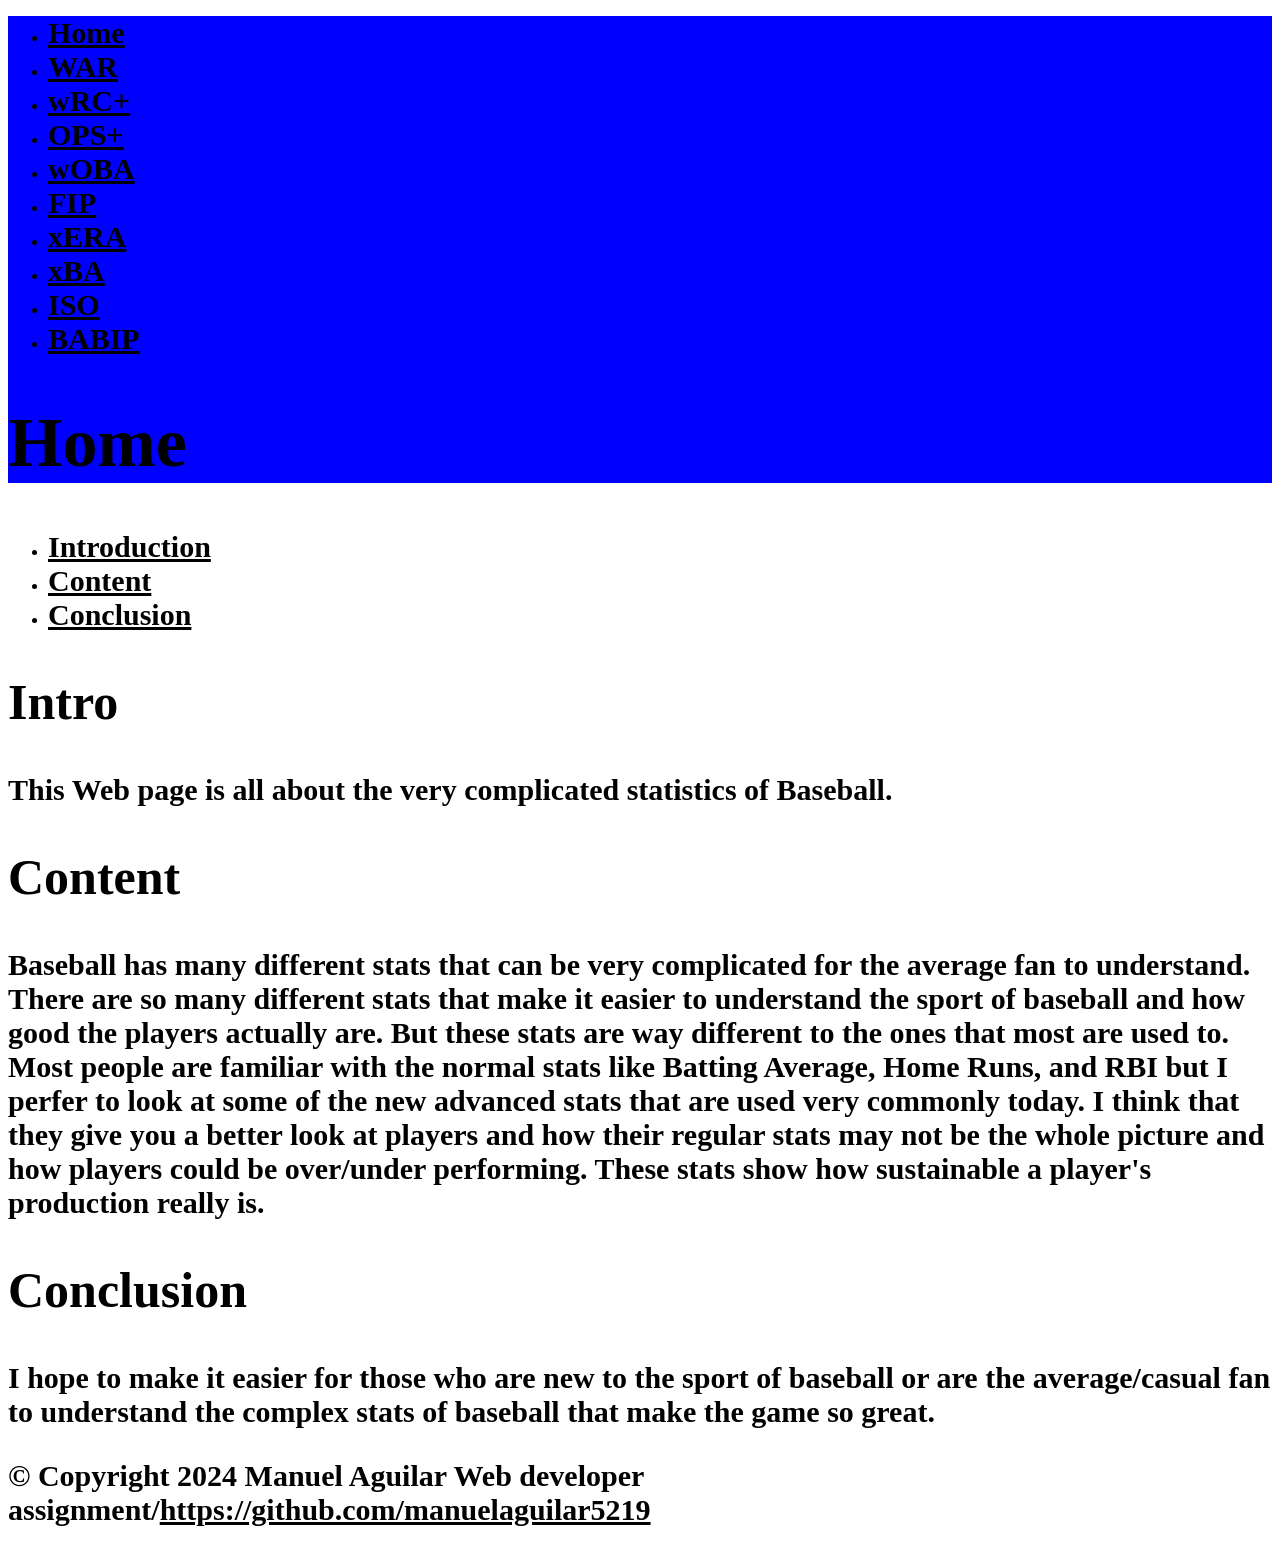
==== index.html @ 93534fda "fixed text" ====
<!DOCTYPE html>
<html lang="en">
<head>
    <meta charset="UTF-8">
    <meta name="viewport" content="width=device-width, initial-scale=1.0">
    <title>Final Project</title>
    <link rel="stylesheet" href="main.css">
</head>
<body>
    <header>
        <!-- Header content goes here -->
         <nav>
            <!-- Unordered list with 10 items -->
             <ul>
                <li><a href="index.html" target="_self">Home</a></li>
                <li><a href="war.html" target="_self">WAR</a></li>
                <li><a href="wrc_plus.html" target="_self">wRC+</a></li>
                <li><a href="ops_plus.html" target="_self">OPS+</a></li>
                <li><a href="woba.html" target="_self">wOBA</a></li>
                <li><a href="fip.html" target="_self">FIP</a></li>
                <li><a href="xera.html" target="_self">xERA</a></li>
                <li><a href="xba.html" target="_self">xBA</a></li>
                <li><a href="iso.html" target="_self">ISO</a></li>
                <li><a href="babip.html" target="_self">BABIP</a></li>
             </ul>
         </nav>
         <h1>Home</h1>
    </header>
    <main>
        <!-- Secondary menu links -->
        <ul>
            <!-- Link to the 'intro' section -->
            <li><a href="#intro">Introduction</a></li>
            <!-- Link to the 'content' section -->
            <li><a href="#content">Content</a></li>
            <!-- Link to the 'conclusion' section-->
            <li><a href="#conclusion">Conclusion</a></li>
        </ul>
        <section id="intro">
            <h2>Intro</h2>
            <p>This Web page is all about the very complicated statistics of Baseball.</p>
        </section>
        <section id="content">
            <h2>Content</h2>
            <p>Baseball has many different stats that can be very complicated for the average fan to understand. There are so many different stats that make it easier to understand the sport of baseball and how good the players actually are. But these stats are way different to the ones that most are used to. Most people are familiar with the normal stats like Batting Average, Home Runs, and RBI but I perfer to look at some of the new advanced stats that are used very commonly today. I think that they give you a better look at players and how their regular stats may not be the whole picture and how players could be over/under performing. These stats show how sustainable a player's production really is.</p>
        </section>
        <section id="conclusion">
            <h2>Conclusion</h2>
            <p>I hope to make it easier for those who are new to the sport of baseball or are the average/casual fan to understand the complex stats of baseball that make the game so great.</p>
        </section>
    </main>
    <footer>
        <p>&copy; Copyright 2024 Manuel Aguilar Web developer assignment/<a href="https://github.com/manuelaguilar5219" target="_self">https://github.com/manuelaguilar5219</a></p>
    </footer> 
</body>
</html>
---- main.css ----
header {
    background-color: blue;
}
a {
    color: black;
}
a {
    font-weight: bold;
}
h1 {
    font-size: 70px;
}
h2 {
    font-size: 50px;
}
p {
    font-size: 30px;
}
a {
    font-size: 30px;
}
p {
    font-weight: bold;
}
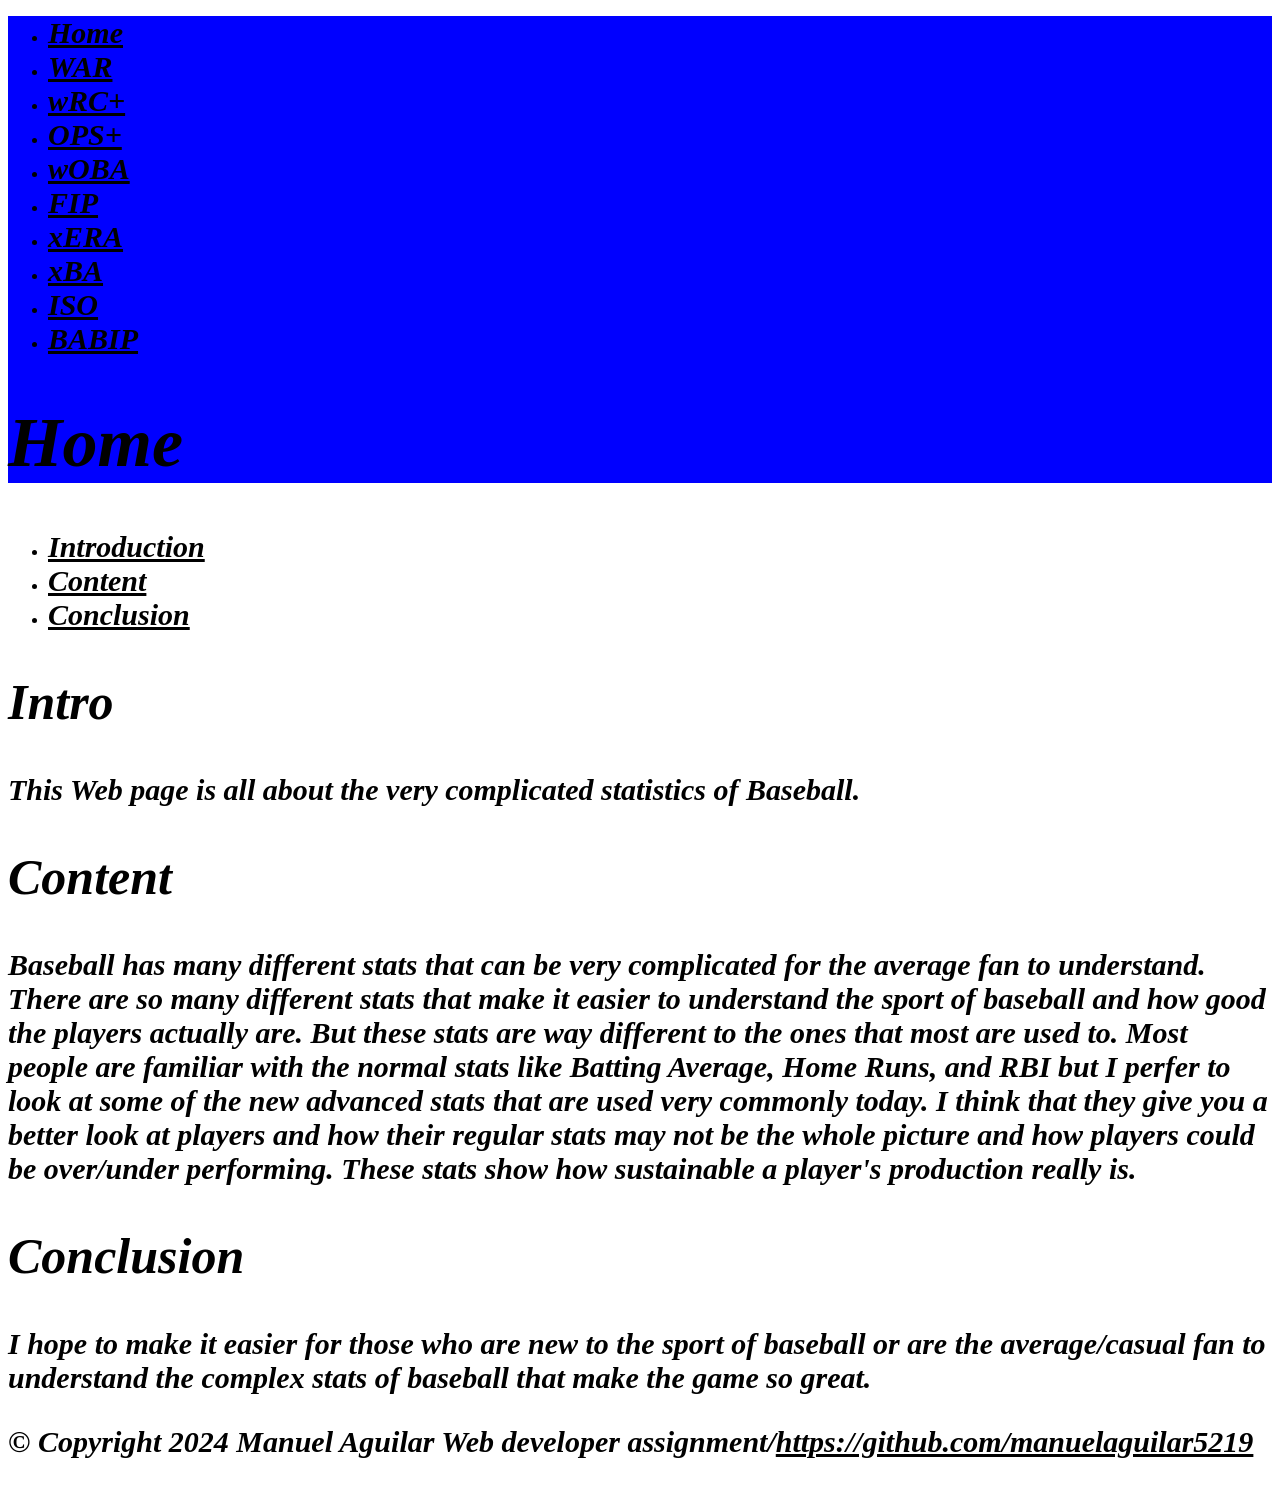
==== commit 99d4fd91: "added favicon" ====
--- a/index.html
+++ b/index.html
@@ -5,6 +5,8 @@
     <meta name="viewport" content="width=device-width, initial-scale=1.0">
     <title>Final Project</title>
     <link rel="stylesheet" href="main.css">
+    <!-- This line adds a shortcut icon -->
+    <link rel="shortcut icon" href="favicon.ico">
 </head>
 <body>
     <header>
--- a/main.css
+++ b/main.css
@@ -21,4 +21,16 @@
 }
 p {
     font-weight: bold;
+}
+p {
+    font-style: italic;
+}
+h1 {
+    font-style: italic;
+}
+h2 {
+    font-style: italic;
+}
+a {
+    font-style: italic;
 }
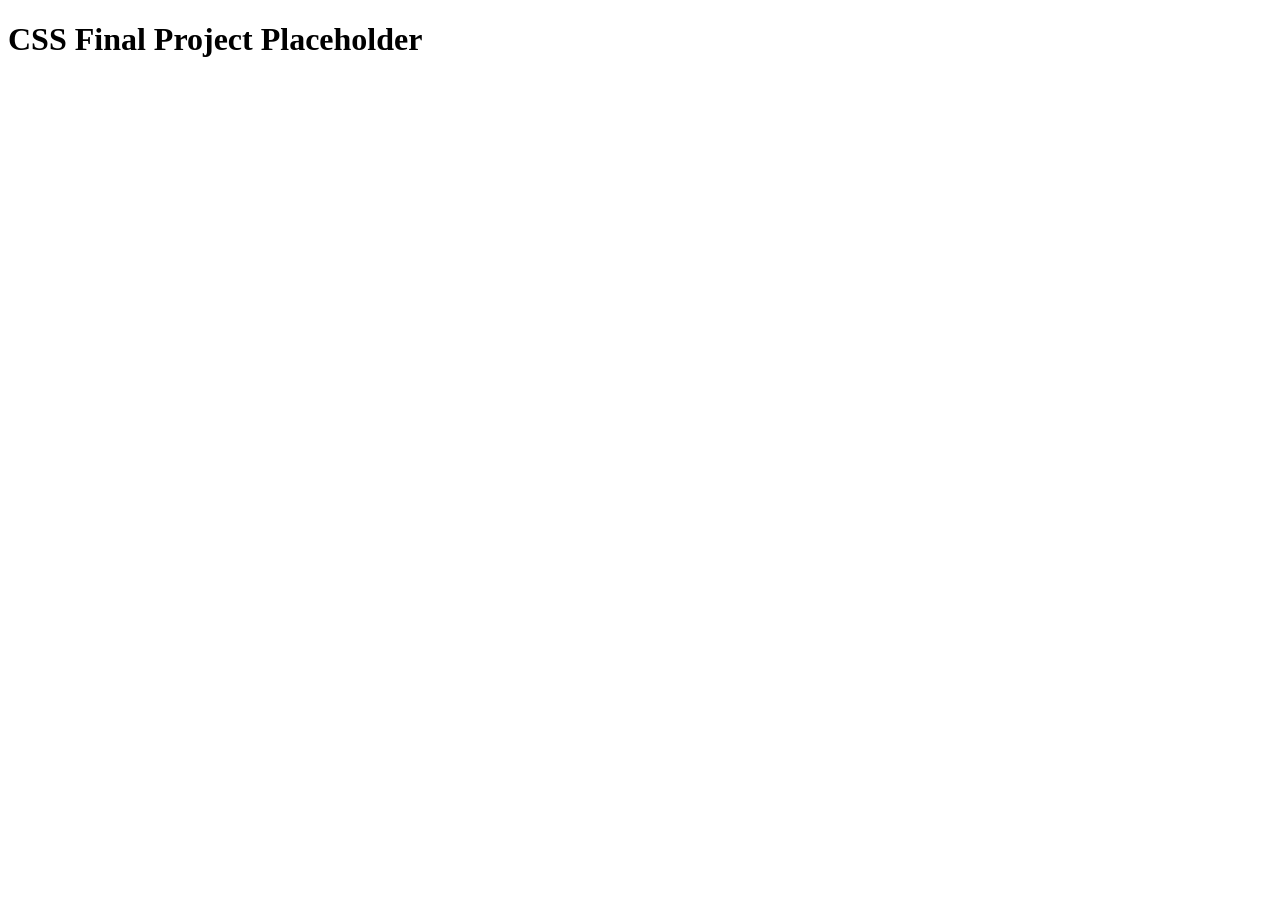
==== commit f024444b: "fixed spelling on index.html" ====
--- a/index.html
+++ b/index.html
@@ -3,56 +3,9 @@
 <head>
     <meta charset="UTF-8">
     <meta name="viewport" content="width=device-width, initial-scale=1.0">
-    <title>Final Project</title>
-    <link rel="stylesheet" href="main.css">
-    <!-- This line adds a shortcut icon -->
-    <link rel="shortcut icon" href="favicon.ico">
+    <title>Document</title>
 </head>
 <body>
-    <header>
-        <!-- Header content goes here -->
-         <nav>
-            <!-- Unordered list with 10 items -->
-             <ul>
-                <li><a href="index.html" target="_self">Home</a></li>
-                <li><a href="war.html" target="_self">WAR</a></li>
-                <li><a href="wrc_plus.html" target="_self">wRC+</a></li>
-                <li><a href="ops_plus.html" target="_self">OPS+</a></li>
-                <li><a href="woba.html" target="_self">wOBA</a></li>
-                <li><a href="fip.html" target="_self">FIP</a></li>
-                <li><a href="xera.html" target="_self">xERA</a></li>
-                <li><a href="xba.html" target="_self">xBA</a></li>
-                <li><a href="iso.html" target="_self">ISO</a></li>
-                <li><a href="babip.html" target="_self">BABIP</a></li>
-             </ul>
-         </nav>
-         <h1>Home</h1>
-    </header>
-    <main>
-        <!-- Secondary menu links -->
-        <ul>
-            <!-- Link to the 'intro' section -->
-            <li><a href="#intro">Introduction</a></li>
-            <!-- Link to the 'content' section -->
-            <li><a href="#content">Content</a></li>
-            <!-- Link to the 'conclusion' section-->
-            <li><a href="#conclusion">Conclusion</a></li>
-        </ul>
-        <section id="intro">
-            <h2>Intro</h2>
-            <p>This Web page is all about the very complicated statistics of Baseball.</p>
-        </section>
-        <section id="content">
-            <h2>Content</h2>
-            <p>Baseball has many different stats that can be very complicated for the average fan to understand. There are so many different stats that make it easier to understand the sport of baseball and how good the players actually are. But these stats are way different to the ones that most are used to. Most people are familiar with the normal stats like Batting Average, Home Runs, and RBI but I perfer to look at some of the new advanced stats that are used very commonly today. I think that they give you a better look at players and how their regular stats may not be the whole picture and how players could be over/under performing. These stats show how sustainable a player's production really is.</p>
-        </section>
-        <section id="conclusion">
-            <h2>Conclusion</h2>
-            <p>I hope to make it easier for those who are new to the sport of baseball or are the average/casual fan to understand the complex stats of baseball that make the game so great.</p>
-        </section>
-    </main>
-    <footer>
-        <p>&copy; Copyright 2024 Manuel Aguilar Web developer assignment/<a href="https://github.com/manuelaguilar5219" target="_self">https://github.com/manuelaguilar5219</a></p>
-    </footer> 
+    <h1>CSS Final Project Placeholder</h1>
 </body>
 </html>
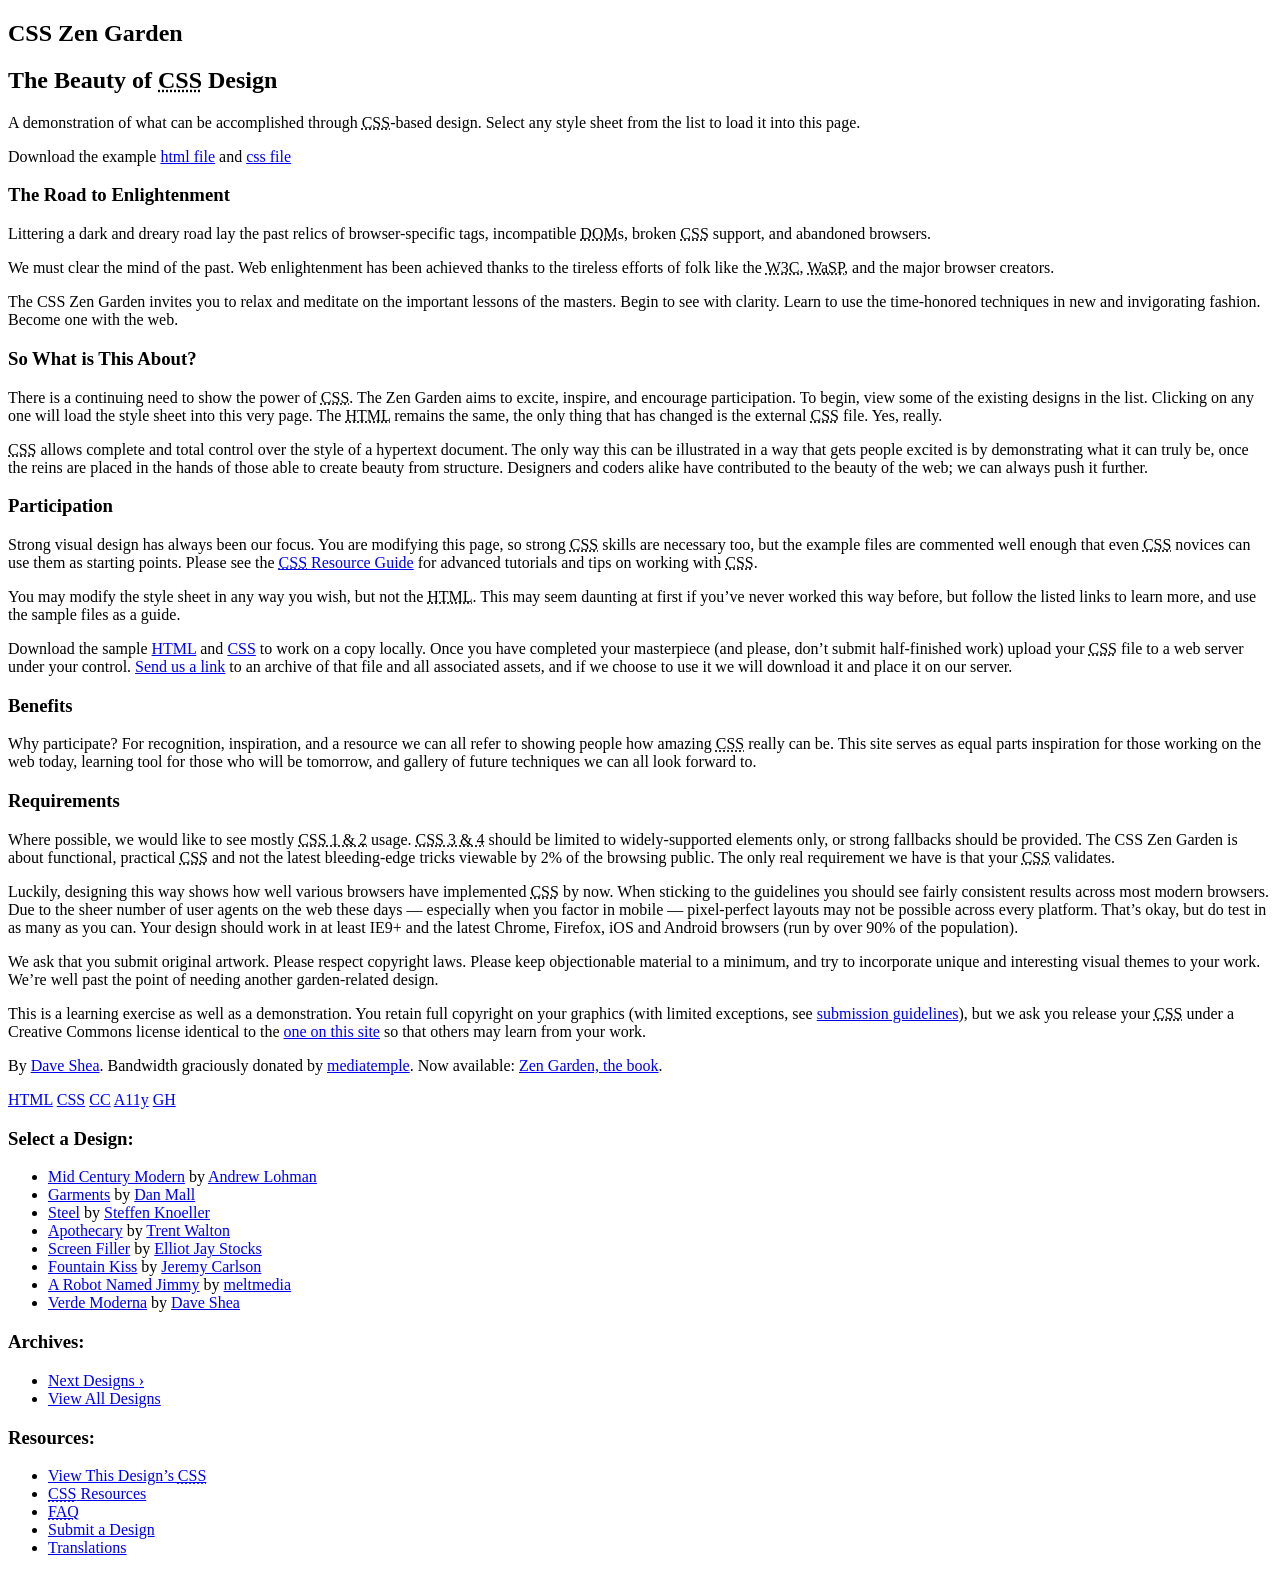
==== commit 91fa241a: "Added starter files" ====
--- a/index.html
+++ b/index.html
@@ -1,11 +1,144 @@
 <!DOCTYPE html>
 <html lang="en">
 <head>
-    <meta charset="UTF-8">
-    <meta name="viewport" content="width=device-width, initial-scale=1.0">
-    <title>Document</title>
+	<meta charset="utf-8">
+	<title>CSS Zen Garden: The Beauty of CSS Design</title>
+	<link rel="stylesheet" media="screen" href="style.css">
+	<meta name="viewport" content="width=device-width, initial-scale=1.0">
 </head>
-<body>
-    <h1>CSS Final Project Placeholder</h1>
+
+<body id="css-zen-garden">
+<div class="page-wrapper">
+
+	<section class="intro" id="zen-intro">
+		<header role="banner">
+			<h1>CSS Zen Garden</h1>
+			<h2>The Beauty of <abbr title="Cascading Style Sheets">CSS</abbr> Design</h2>
+		</header>
+
+		<div class="summary" id="zen-summary" role="article">
+			<p>A demonstration of what can be accomplished through <abbr title="Cascading Style Sheets">CSS</abbr>-based design. Select any style sheet from the list to load it into this page.</p>
+			<p>Download the example <a href="http://www.csszengarden.com/examples/index" title="This page's source HTML code, not to be modified.">html file</a> and <a href="http://www.csszengarden.com/examples/style.css" title="This page's sample CSS, the file you may modify.">css file</a></p>
+		</div>
+
+		<div class="preamble" id="zen-preamble" role="article">
+			<h3>The Road to Enlightenment</h3>
+			<p>Littering a dark and dreary road lay the past relics of browser-specific tags, incompatible <abbr title="Document Object Model">DOM</abbr>s, broken <abbr title="Cascading Style Sheets">CSS</abbr> support, and abandoned browsers.</p>
+			<p>We must clear the mind of the past. Web enlightenment has been achieved thanks to the tireless efforts of folk like the <abbr title="World Wide Web Consortium">W3C</abbr>, <abbr title="Web Standards Project">WaSP</abbr>, and the major browser creators.</p>
+			<p>The CSS Zen Garden invites you to relax and meditate on the important lessons of the masters. Begin to see with clarity. Learn to use the time-honored techniques in new and invigorating fashion. Become one with the web.</p>
+		</div>
+	</section>
+
+	<div class="main supporting" id="zen-supporting" role="main">
+		<div class="explanation" id="zen-explanation" role="article">
+			<h3>So What is This About?</h3>
+			<p>There is a continuing need to show the power of <abbr title="Cascading Style Sheets">CSS</abbr>. The Zen Garden aims to excite, inspire, and encourage participation. To begin, view some of the existing designs in the list. Clicking on any one will load the style sheet into this very page. The <abbr title="HyperText Markup Language">HTML</abbr> remains the same, the only thing that has changed is the external <abbr title="Cascading Style Sheets">CSS</abbr> file. Yes, really.</p>
+			<p><abbr title="Cascading Style Sheets">CSS</abbr> allows complete and total control over the style of a hypertext document. The only way this can be illustrated in a way that gets people excited is by demonstrating what it can truly be, once the reins are placed in the hands of those able to create beauty from structure. Designers and coders alike have contributed to the beauty of the web; we can always push it further.</p>
+		</div>
+
+		<div class="participation" id="zen-participation" role="article">
+			<h3>Participation</h3>
+			<p>Strong visual design has always been our focus. You are modifying this page, so strong <abbr title="Cascading Style Sheets">CSS</abbr> skills are necessary too, but the example files are commented well enough that even <abbr title="Cascading Style Sheets">CSS</abbr> novices can use them as starting points. Please see the <a href="http://www.mezzoblue.com/zengarden/resources/" title="A listing of CSS-related resources"><abbr title="Cascading Style Sheets">CSS</abbr> Resource Guide</a> for advanced tutorials and tips on working with <abbr title="Cascading Style Sheets">CSS</abbr>.</p>
+			<p>You may modify the style sheet in any way you wish, but not the <abbr title="HyperText Markup Language">HTML</abbr>. This may seem daunting at first if you&#8217;ve never worked this way before, but follow the listed links to learn more, and use the sample files as a guide.</p>
+			<p>Download the sample <a href="http://www.csszengarden.com/examples/index" title="This page's source HTML code, not to be modified.">HTML</a> and <a href="http://www.csszengarden.com/examples/style.css" title="This page's sample CSS, the file you may modify.">CSS</a> to work on a copy locally. Once you have completed your masterpiece (and please, don&#8217;t submit half-finished work) upload your <abbr title="Cascading Style Sheets">CSS</abbr> file to a web server under your control. <a href="http://www.mezzoblue.com/zengarden/submit/" title="Use the contact form to send us your CSS file">Send us a link</a> to an archive of that file and all associated assets, and if we choose to use it we will download it and place it on our server.</p>
+		</div>
+
+		<div class="benefits" id="zen-benefits" role="article">
+			<h3>Benefits</h3>
+			<p>Why participate? For recognition, inspiration, and a resource we can all refer to showing people how amazing <abbr title="Cascading Style Sheets">CSS</abbr> really can be. This site serves as equal parts inspiration for those working on the web today, learning tool for those who will be tomorrow, and gallery of future techniques we can all look forward to.</p>
+		</div>
+
+		<div class="requirements" id="zen-requirements" role="article">
+			<h3>Requirements</h3>
+			<p>Where possible, we would like to see mostly <abbr title="Cascading Style Sheets, levels 1 and 2">CSS 1 &amp; 2</abbr> usage. <abbr title="Cascading Style Sheets, levels 3 and 4">CSS 3 &amp; 4</abbr> should be limited to widely-supported elements only, or strong fallbacks should be provided. The CSS Zen Garden is about functional, practical <abbr title="Cascading Style Sheets">CSS</abbr> and not the latest bleeding-edge tricks viewable by 2% of the browsing public. The only real requirement we have is that your <abbr title="Cascading Style Sheets">CSS</abbr> validates.</p>
+			<p>Luckily, designing this way shows how well various browsers have implemented <abbr title="Cascading Style Sheets">CSS</abbr> by now. When sticking to the guidelines you should see fairly consistent results across most modern browsers. Due to the sheer number of user agents on the web these days &#8212; especially when you factor in mobile &#8212; pixel-perfect layouts may not be possible across every platform. That&#8217;s okay, but do test in as many as you can. Your design should work in at least IE9+ and the latest Chrome, Firefox, iOS and Android browsers (run by over 90% of the population).</p>
+			<p>We ask that you submit original artwork. Please respect copyright laws. Please keep objectionable material to a minimum, and try to incorporate unique and interesting visual themes to your work. We&#8217;re well past the point of needing another garden-related design.</p>
+			<p>This is a learning exercise as well as a demonstration. You retain full copyright on your graphics (with limited exceptions, see <a href="http://www.mezzoblue.com/zengarden/submit/guidelines/">submission guidelines</a>), but we ask you release your <abbr title="Cascading Style Sheets">CSS</abbr> under a Creative Commons license identical to the <a href="http://creativecommons.org/licenses/by-nc-sa/3.0/" title="View the Zen Garden's license information.">one on this site</a> so that others may learn from your work.</p>
+			<p role="contentinfo">By <a href="http://www.mezzoblue.com/">Dave Shea</a>. Bandwidth graciously donated by <a href="http://www.mediatemple.net/">mediatemple</a>. Now available: <a href="http://www.amazon.com/exec/obidos/ASIN/0321303474/mezzoblue-20/">Zen Garden, the book</a>.</p>
+		</div>
+
+		<footer>
+			<a href="http://validator.w3.org/check/referer" title="Check the validity of this site&#8217;s HTML" class="zen-validate-html">HTML</a>
+			<a href="http://jigsaw.w3.org/css-validator/check/referer" title="Check the validity of this site&#8217;s CSS" class="zen-validate-css">CSS</a>
+			<a href="http://creativecommons.org/licenses/by-nc-sa/3.0/" title="View the Creative Commons license of this site: Attribution-NonCommercial-ShareAlike." class="zen-license">CC</a>
+			<a href="http://mezzoblue.com/zengarden/faq/#aaa" title="Read about the accessibility of this site" class="zen-accessibility">A11y</a>
+			<a href="https://github.com/mezzoblue/csszengarden.com" title="Fork this site on Github" class="zen-github">GH</a>
+		</footer>
+
+	</div>
+
+
+	<aside class="sidebar" role="complementary">
+		<div class="wrapper">
+
+			<div class="design-selection" id="design-selection">
+				<h3 class="select">Select a Design:</h3>
+				<nav role="navigation">
+					<ul>
+					<li>
+						<a href="http://www.csszengarden.com/221/" class="design-name">Mid Century Modern</a> by						<a href="http://andrewlohman.com/" class="designer-name">Andrew Lohman</a>
+					</li>					<li>
+						<a href="http://www.csszengarden.com/220/" class="design-name">Garments</a> by						<a href="http://danielmall.com/" class="designer-name">Dan Mall</a>
+					</li>					<li>
+						<a href="http://www.csszengarden.com/219/" class="design-name">Steel</a> by						<a href="http://steffen-knoeller.de" class="designer-name">Steffen Knoeller</a>
+					</li>					<li>
+						<a href="http://www.csszengarden.com/218/" class="design-name">Apothecary</a> by						<a href="http://trentwalton.com" class="designer-name">Trent Walton</a>
+					</li>					<li>
+						<a href="http://www.csszengarden.com/217/" class="design-name">Screen Filler</a> by						<a href="http://elliotjaystocks.com/" class="designer-name">Elliot Jay Stocks</a>
+					</li>					<li>
+						<a href="http://www.csszengarden.com/216/" class="design-name">Fountain Kiss</a> by						<a href="http://jeremycarlson.com" class="designer-name">Jeremy Carlson</a>
+					</li>					<li>
+						<a href="http://www.csszengarden.com/215/" class="design-name">A Robot Named Jimmy</a> by						<a href="http://meltmedia.com/" class="designer-name">meltmedia</a>
+					</li>					<li>
+						<a href="http://www.csszengarden.com/214/" class="design-name">Verde Moderna</a> by						<a href="http://www.mezzoblue.com/" class="designer-name">Dave Shea</a>
+					</li>					</ul>
+				</nav>
+			</div>
+
+			<div class="design-archives" id="design-archives">
+				<h3 class="archives">Archives:</h3>
+				<nav role="navigation">
+					<ul>
+						<li class="next">
+							<a href="http://www.csszengarden.com/214/page1">
+								Next Designs <span class="indicator">&rsaquo;</span>
+							</a>
+						</li>
+						<li class="viewall">
+							<a href="http://www.mezzoblue.com/zengarden/alldesigns/" title="View every submission to the Zen Garden.">
+								View All Designs							</a>
+						</li>
+					</ul>
+				</nav>
+			</div>
+
+			<div class="zen-resources" id="zen-resources">
+				<h3 class="resources">Resources:</h3>
+				<ul>
+					<li class="view-css">
+						<a href="style.css" title="View the source CSS file of the currently-viewed design.">
+							View This Design&#8217;s <abbr title="Cascading Style Sheets">CSS</abbr>						</a>
+					</li>
+					<li class="css-resources">
+						<a href="http://www.mezzoblue.com/zengarden/resources/" title="Links to great sites with information on using CSS.">
+							<abbr title="Cascading Style Sheets">CSS</abbr> Resources						</a>
+					</li>
+					<li class="zen-faq">
+						<a href="http://www.mezzoblue.com/zengarden/faq/" title="A list of Frequently Asked Questions about the Zen Garden.">
+							<abbr title="Frequently Asked Questions">FAQ</abbr>						</a>
+					</li>
+					<li class="zen-submit">
+						<a href="http://www.mezzoblue.com/zengarden/submit/" title="Send in your own CSS file.">
+							Submit a Design						</a>
+					</li>
+					<li class="zen-translations">
+						<a href="http://www.mezzoblue.com/zengarden/translations/" title="View translated versions of this page.">
+							Translations						</a>
+					</li>
+				</ul>
+			</div>
+		</div>
+	</aside>
+</div>
 </body>
 </html>
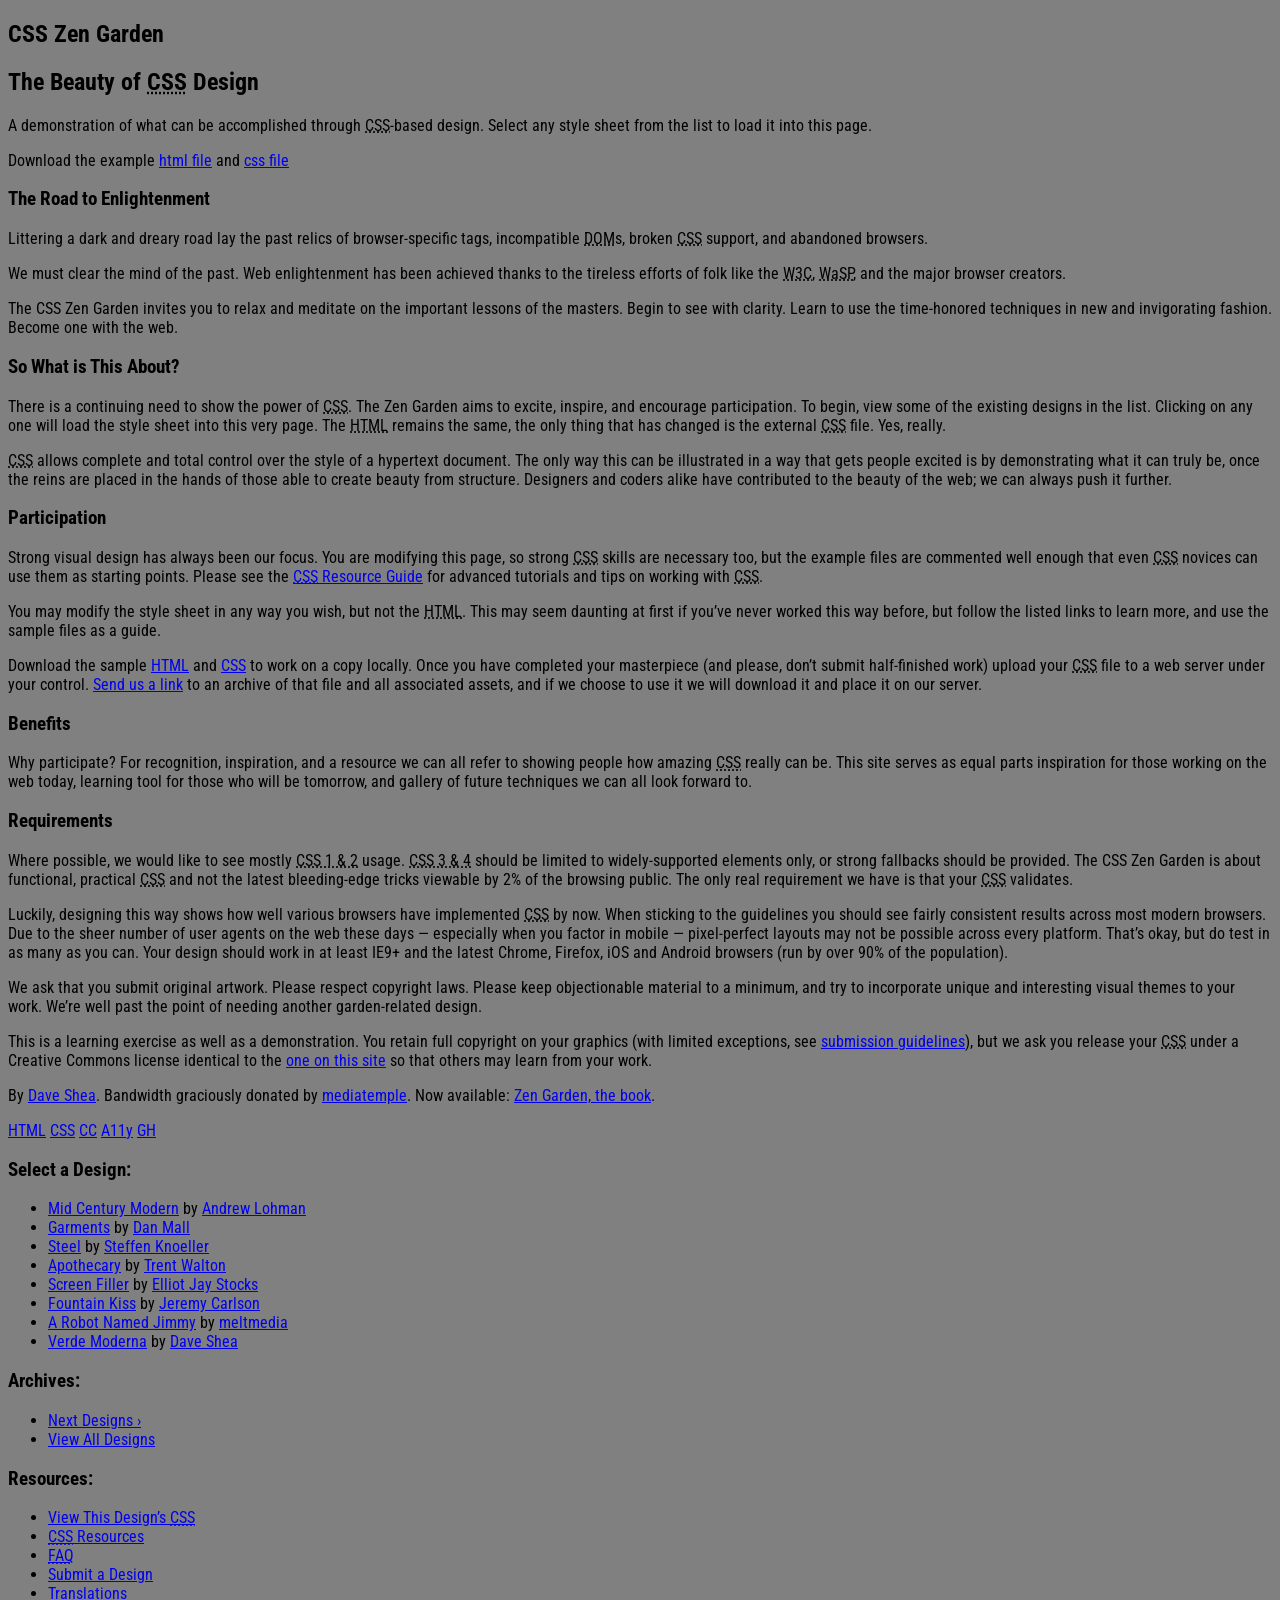
==== commit 3796aa16: "Starting 2nd css file" ====
--- a/index.html
+++ b/index.html
@@ -3,7 +3,7 @@
 <head>
 	<meta charset="utf-8">
 	<title>CSS Zen Garden: The Beauty of CSS Design</title>
-	<link rel="stylesheet" media="screen" href="style.css">
+	<link rel="stylesheet" media="screen" href="style2.css">
 	<meta name="viewport" content="width=device-width, initial-scale=1.0">
 </head>
 
--- a/style2.css
+++ b/style2.css
@@ -0,0 +1,10 @@
+@import url('https://fonts.googleapis.com/css?family=Noto+Serif:400,400i,700|Roboto+Condensed:400,700|Roboto+Mono&display=swap');
+/*
+	font-family: 'Roboto Condensed', sans-serif;
+	font-family: 'Roboto Mono', monospace;
+	font-family: 'Noto Serif', serif;
+*/
+body {
+    background-color: grey;
+    font-family: 'Roboto Condensed', sans-serif;
+}
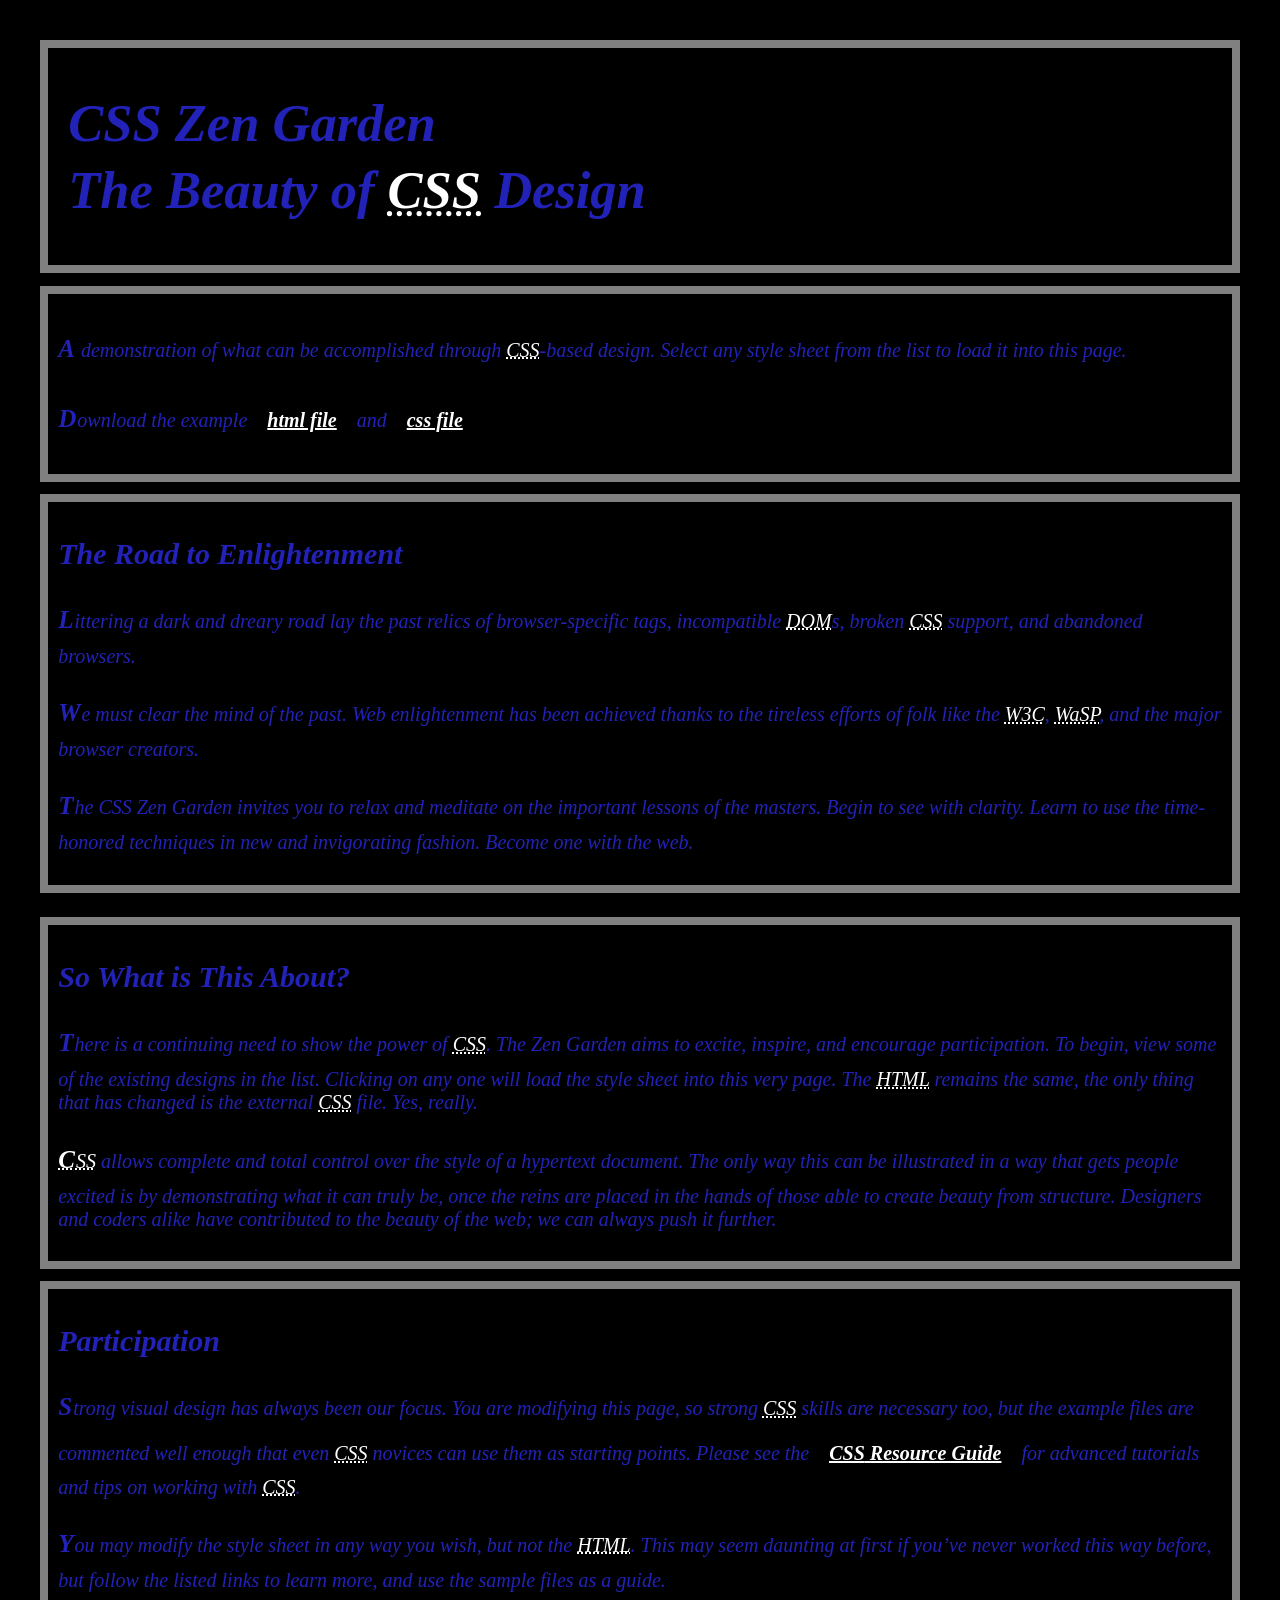
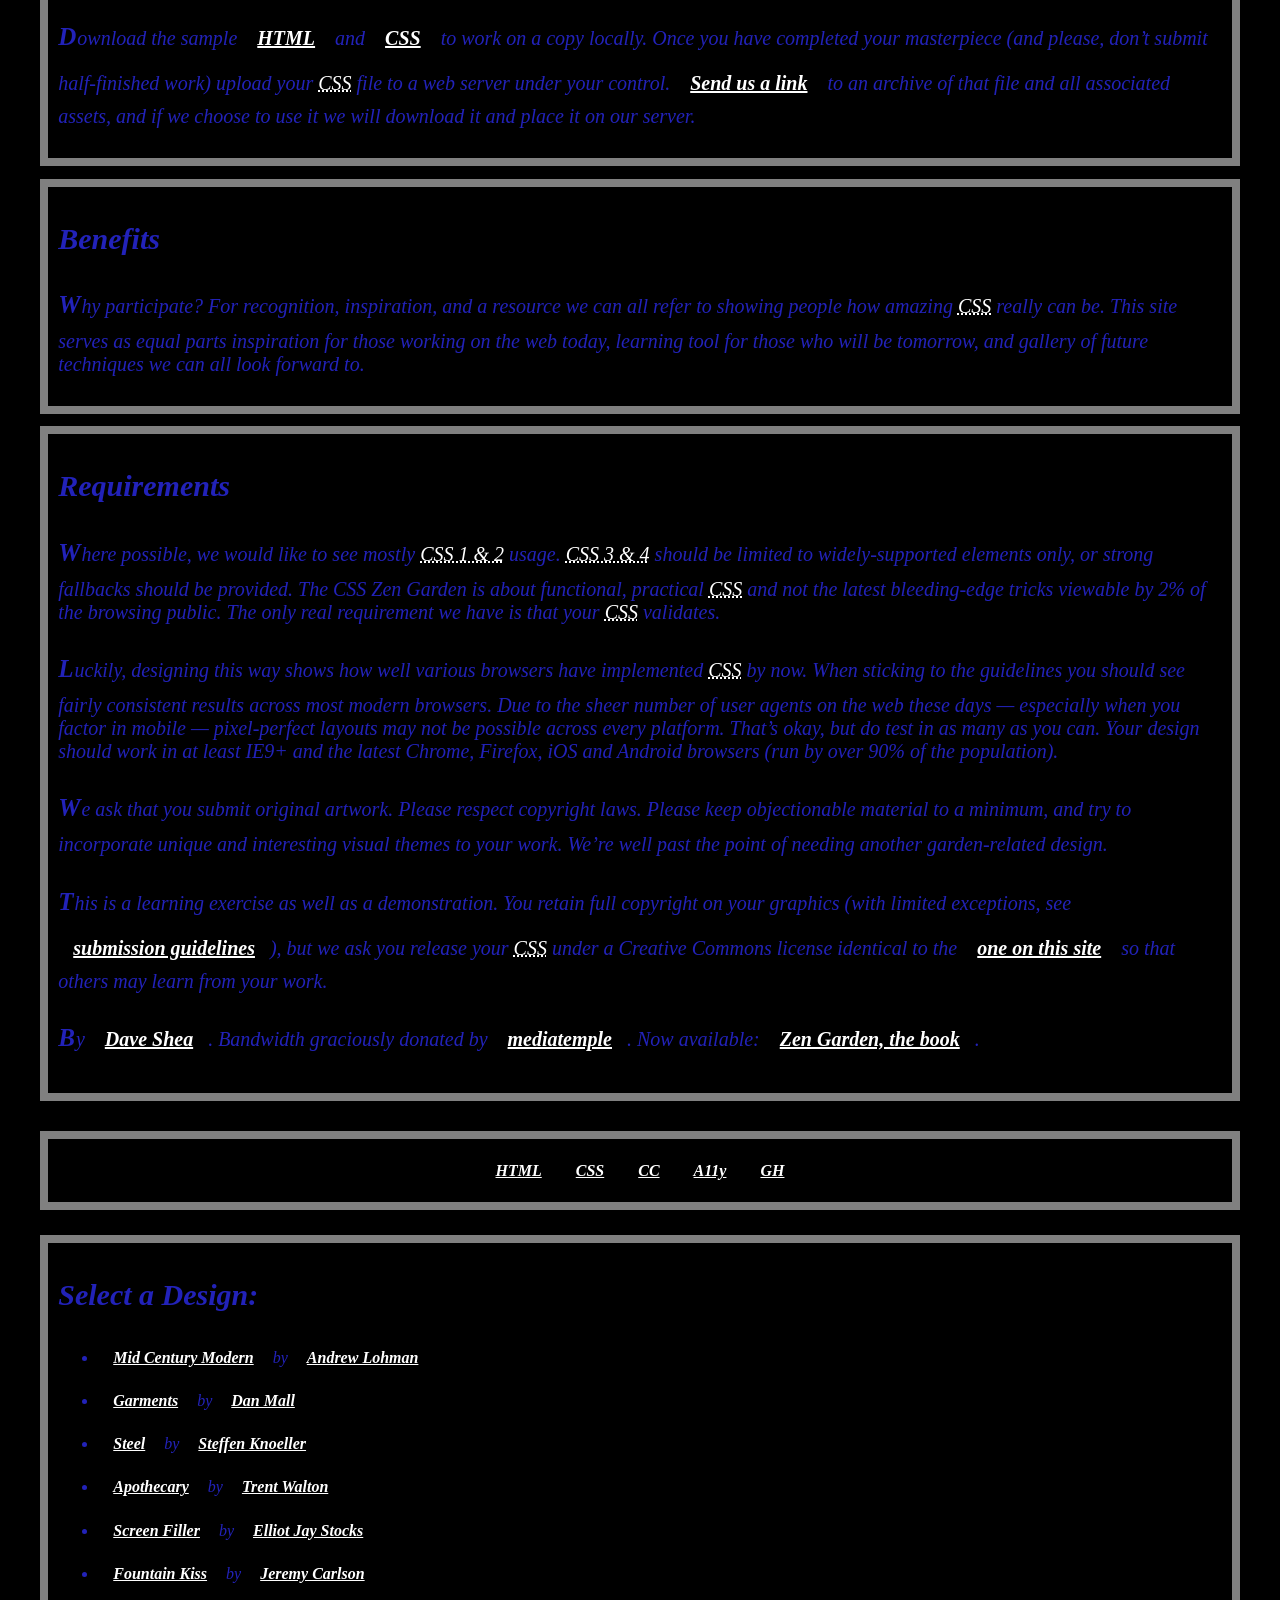
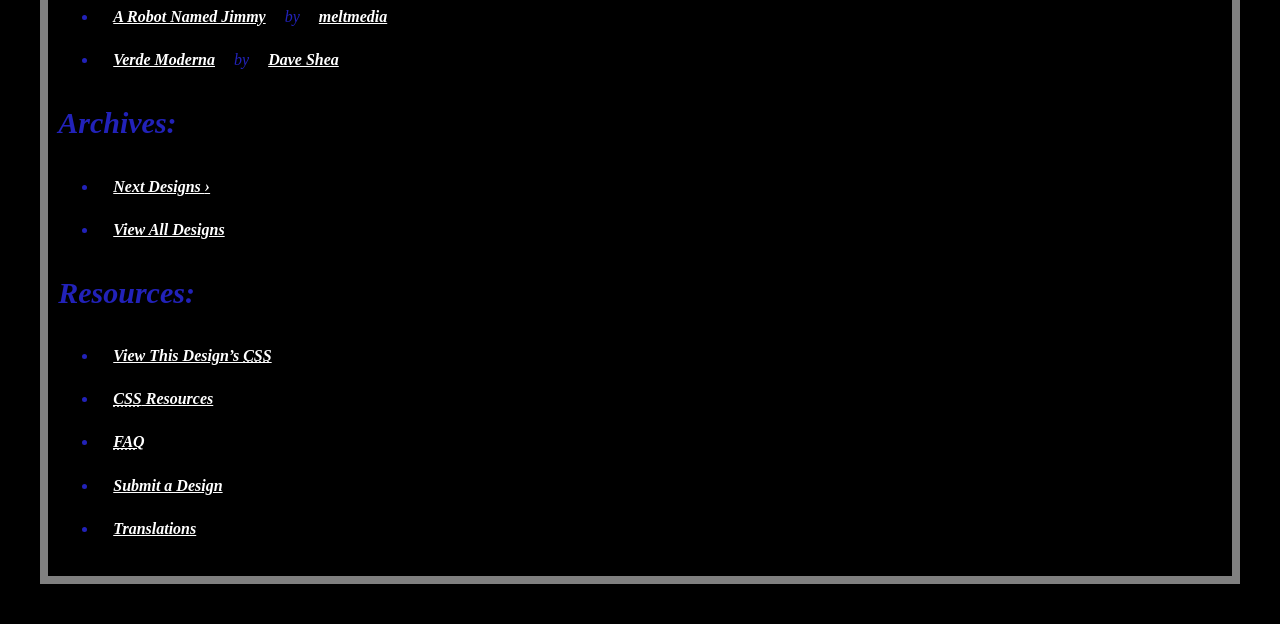
==== commit c1eaa6a6: "Removed line" ====
--- a/index.html
+++ b/index.html
@@ -3,7 +3,7 @@
 <head>
 	<meta charset="utf-8">
 	<title>CSS Zen Garden: The Beauty of CSS Design</title>
-	<link rel="stylesheet" media="screen" href="style2.css">
+	<link rel="stylesheet" media="screen" href="style.css">
 	<meta name="viewport" content="width=device-width, initial-scale=1.0">
 </head>
 
--- a/style.css
+++ b/style.css
@@ -0,0 +1,80 @@
+@import url('https://fonts.googleapis.com/css?family=Noto+Serif:400,400i,700|Roboto+Condensed:400,700|Roboto+Mono&display=swap');
+/*
+	font-family: 'Roboto Condensed', sans-serif;
+	font-family: 'Roboto Mono', monospace;
+	font-family: 'Noto Serif', serif;
+*/
+a {
+    color: white; /* Set color of the links to white */
+    display: inline-block; /* Set display to inline-block */
+    padding: 10px 15px; /* Added padding to the links */
+    font-weight: bold; /* Made the text bold */
+}
+a:hover {
+    background-color: rgb(34, 34, 185); /* Changed the color when you hover over the links */
+    border-radius: 7px; /* Increase border radius on hover */
+    text-decoration: none; /* Change text decoration on hover so it removes the underline */
+}
+body {
+    font-family: 'Noto Serif', serif; /* Set font family */
+    background-color: black; /* Set background color to black */
+    color: rgb(34, 34, 185); /* Set the text color to a blue color */
+    font-style: italic; /* Made the text italic */
+    line-height: 145%; /* Set the line height to 145% */
+}
+header {
+    font-size: 35px; /* header font size set at 35px */
+    padding: 20px; /* Added 20 pixels of padding */
+    border: 8px solid grey; /* Added gray border */
+    margin: 1%; /* Added margin around the header */
+    
+}
+p {
+ font-size: 20px; /* Set the p font size to 20 px */
+}
+h3 {
+    font-size: 30px; /* Set the h3 font size to 30px */
+}
+.summary, .preamble, .explanation, .participation, .benefits, .requirements, .sidebar, footer {
+    padding: 10px; /* Added padding */
+    border: 8px solid grey; /* Added grey border */
+    margin: 1%; /* Added margin */
+}
+abbr {
+    color: white; /* Set the abbr text color to white */
+}
+abbr:hover {
+    background-color: rgb(34, 34, 185); /* Set background color to blue when hover over abbr */
+    border-radius: 7px; /* Round the corners on hover */
+    text-decoration: none; /* Set the text decoration to none*/
+}
+p::first-letter {
+    font-size: 25px; /* font size of the first letter of p */
+    font-weight: bold; /* Made the first letter of p bold */
+    margin-right: 1px; /* Added margin to the right of the first letter of p */
+    line-height: 2; /* Set the line height at 2 for the first letter of p */
+}
+.page-wrapper {
+    display: grid; /* Define as grid container */
+    grid-template-columns: 1fr; /* single column grid layout */
+    margin: 0 auto; /* Center the grid on the page */
+    max-width: 1400px; /* Maximum width of the page */
+    padding: 20px; /* Add padding */
+}
+.intro {
+    grid-column: 1 / -1; /* Spans .intro across both columns of the grid */
+}
+.preamble {
+    grid-column: 1 / -1; /* Spans .preamble across both columns of the grid */
+}
+.main.supporting {
+    grid-column: 1 / -1; /* Spans .main.supporting across both columns of the grid */
+}
+.sidebar {
+    grid-column: 1 / -1; /* Spans .sidebar across both columns of the grid */
+}
+footer {
+    grid-column: 1 / -1; /* Span across both columns */
+    text-align: center; /* Center align the footer text */
+    margin-top: 30px; /* Added some margin above the footer */
+}
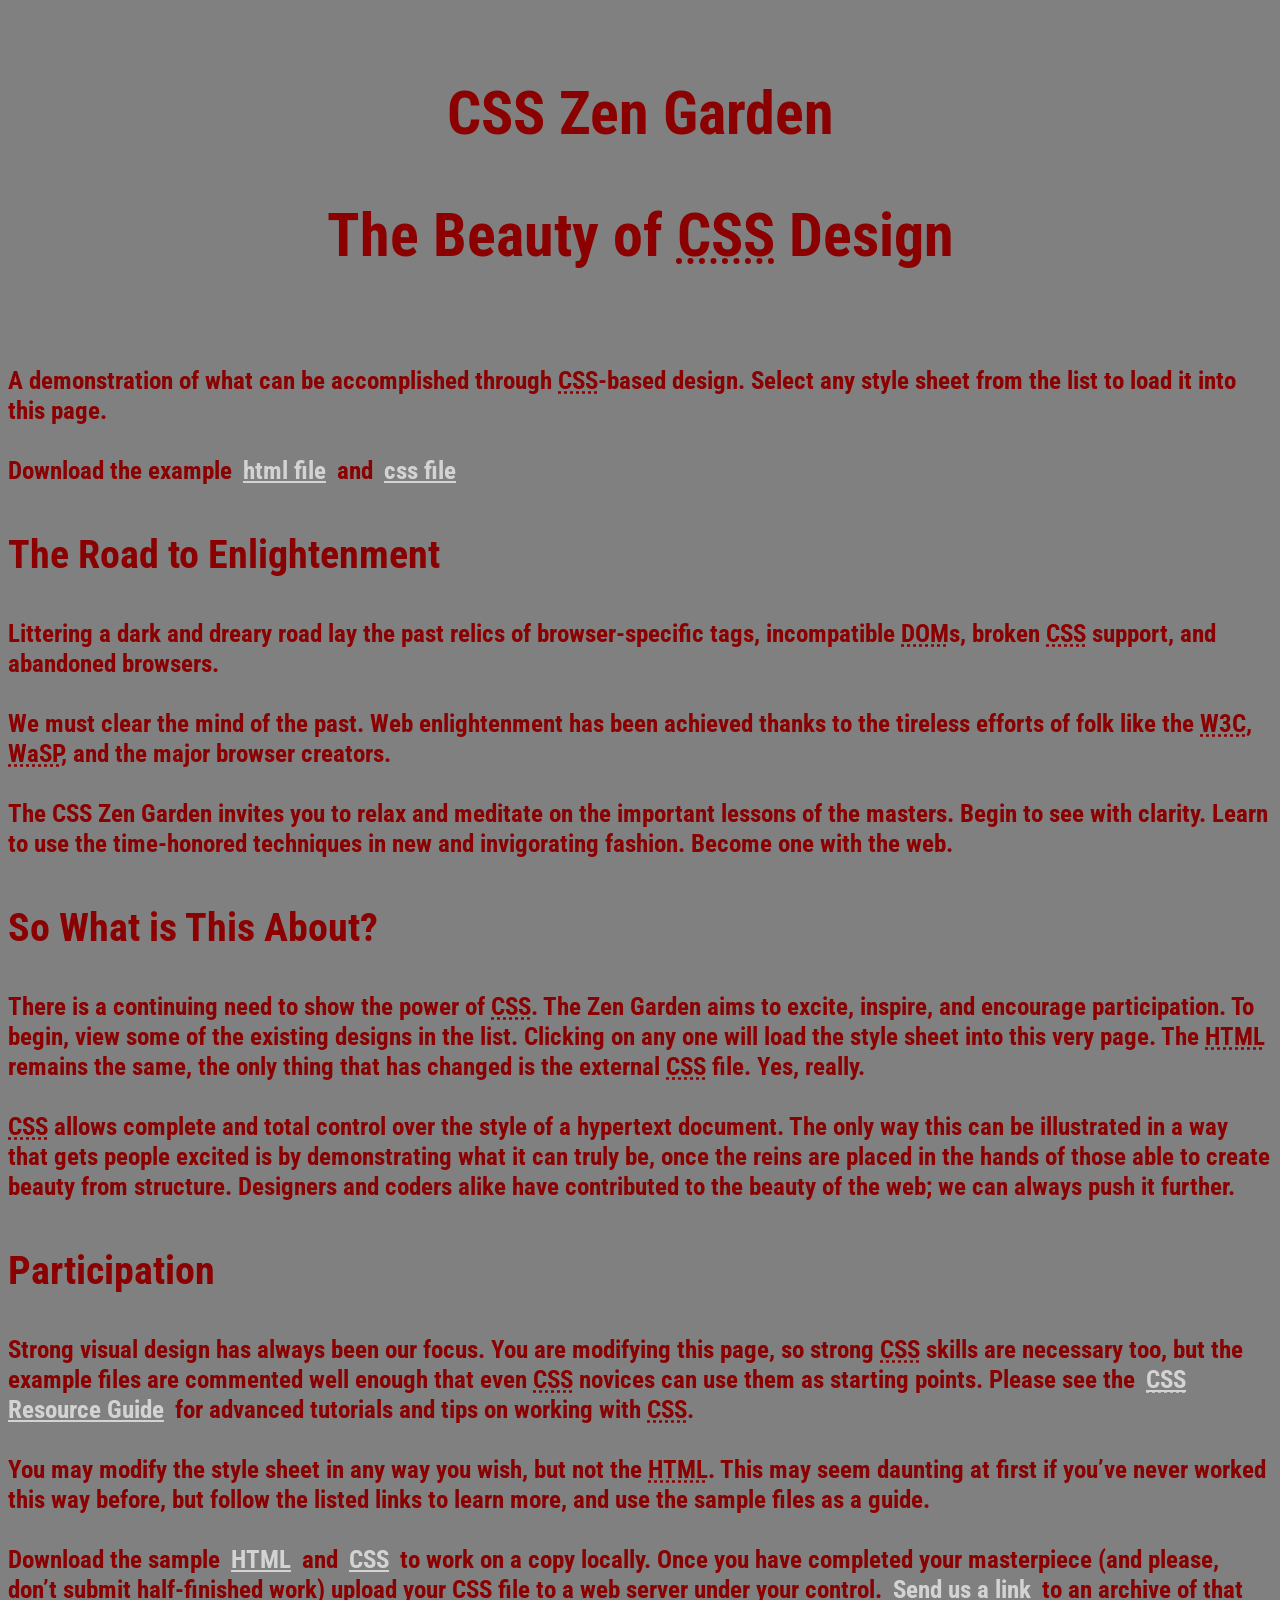
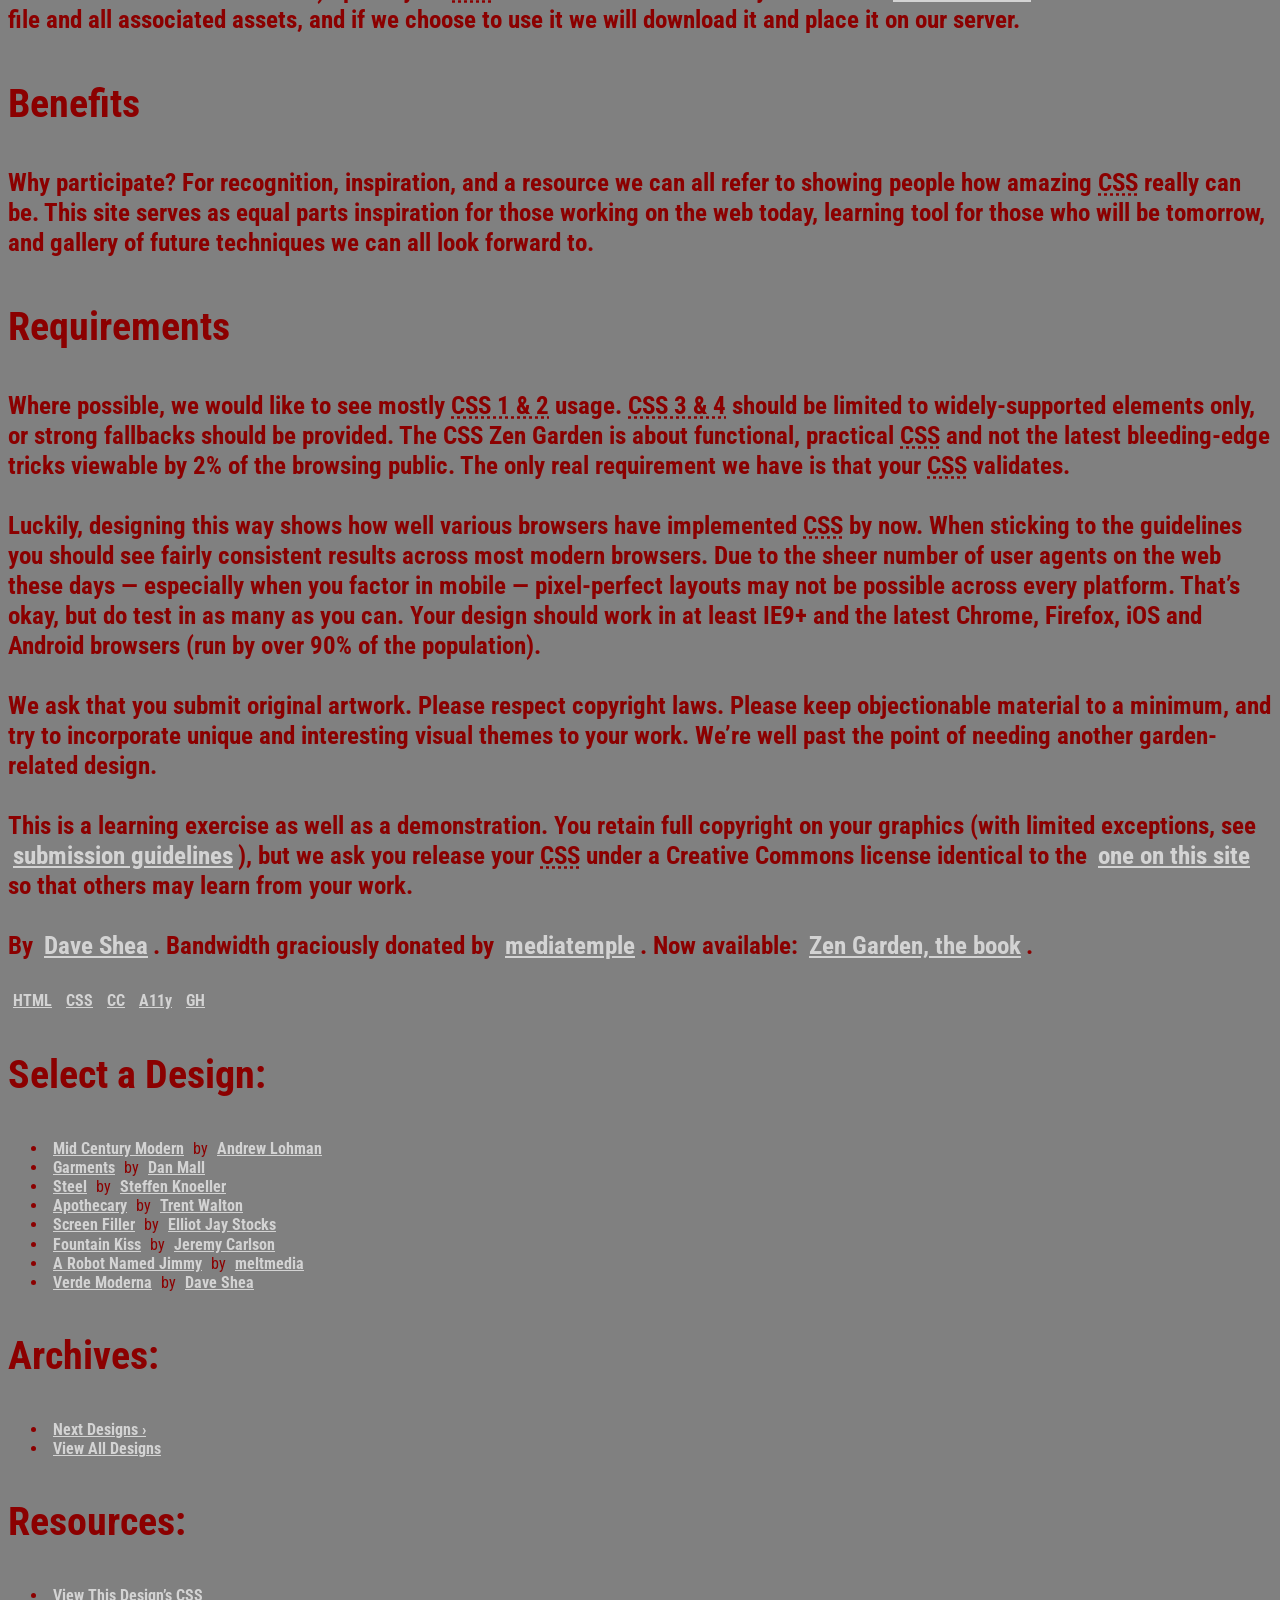
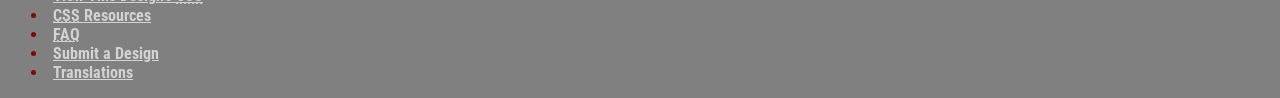
==== commit 048e20a3: "Edited font sizes" ====
--- a/index.html
+++ b/index.html
@@ -3,7 +3,7 @@
 <head>
 	<meta charset="utf-8">
 	<title>CSS Zen Garden: The Beauty of CSS Design</title>
-	<link rel="stylesheet" media="screen" href="style.css">
+	<link rel="stylesheet" media="screen" href="style2.css">
 	<meta name="viewport" content="width=device-width, initial-scale=1.0">
 </head>
 
--- a/style2.css
+++ b/style2.css
@@ -0,0 +1,36 @@
+@import url('https://fonts.googleapis.com/css?family=Noto+Serif:400,400i,700|Roboto+Condensed:400,700|Roboto+Mono&display=swap');
+/*
+	font-family: 'Roboto Condensed', sans-serif;
+	font-family: 'Roboto Mono', monospace;
+	font-family: 'Noto Serif', serif;
+*/
+a {
+    color: lightgrey;
+    display: inline;
+    font-weight: bold;
+    padding: 5px;
+}
+a:hover {
+    background-color: black;
+    border-radius: 10px;
+    
+}
+body {
+    background-color: grey;
+    font-family: 'Roboto Condensed', sans-serif;
+    color: darkred;
+    line-height: 1.2;
+}
+header {
+    font-size: 40px;
+    padding: 20px;
+    text-align: center;
+}
+p {
+    font-size: 25px;
+    font-weight: bold;
+    padding-bottom: 5px;
+}
+h3 {
+    font-size: 40px;
+}
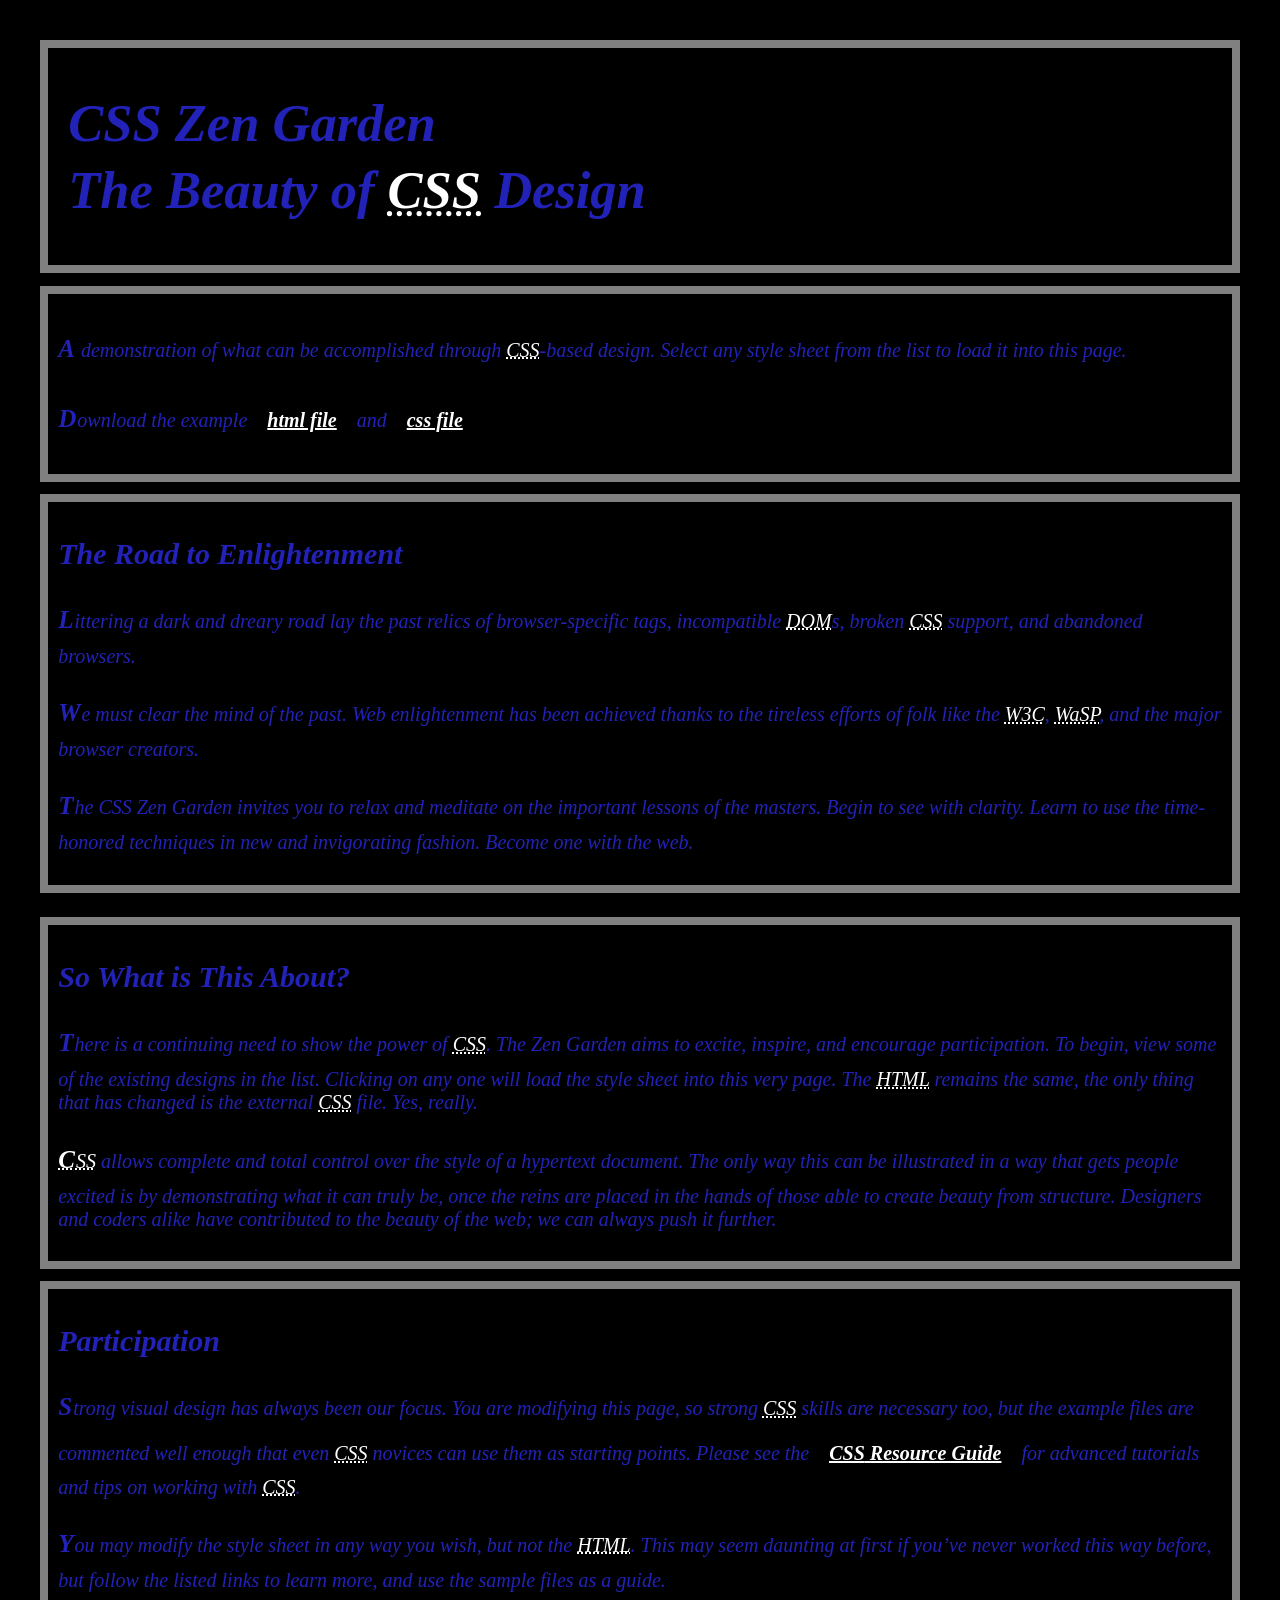
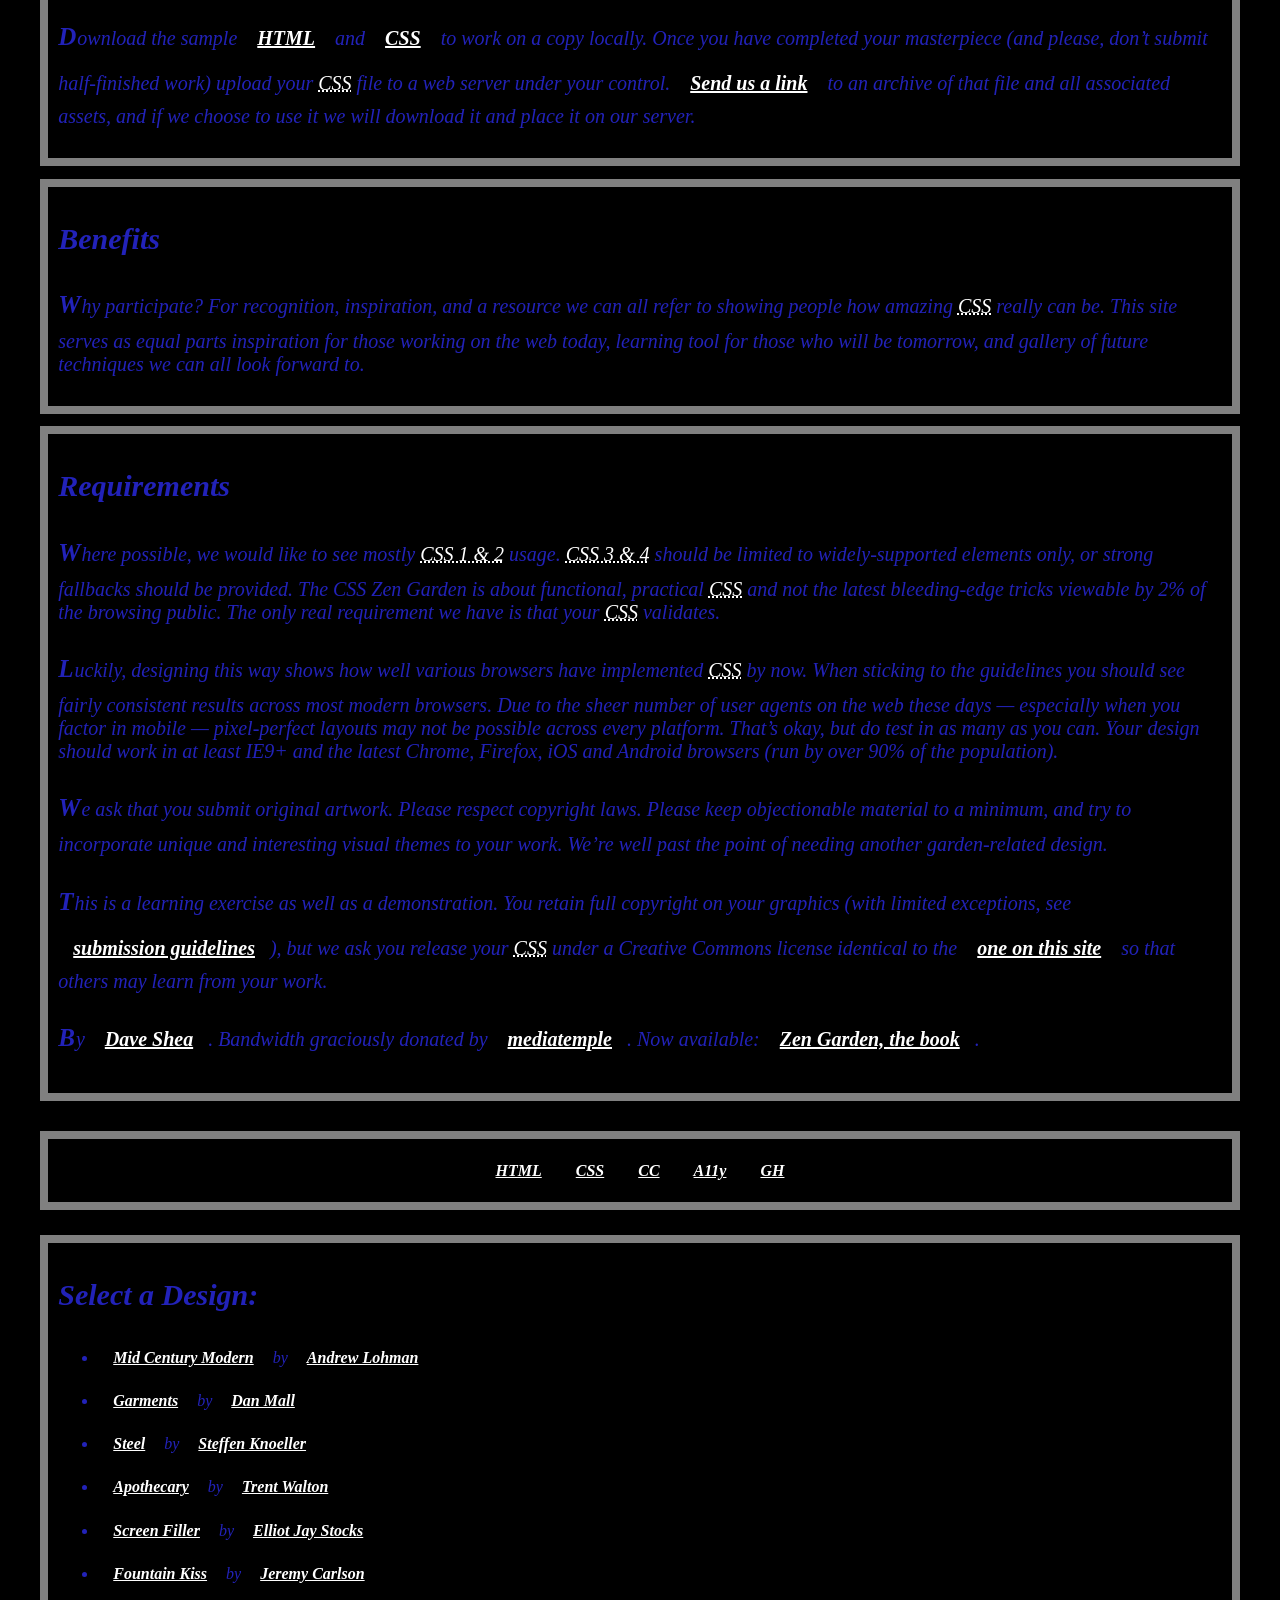
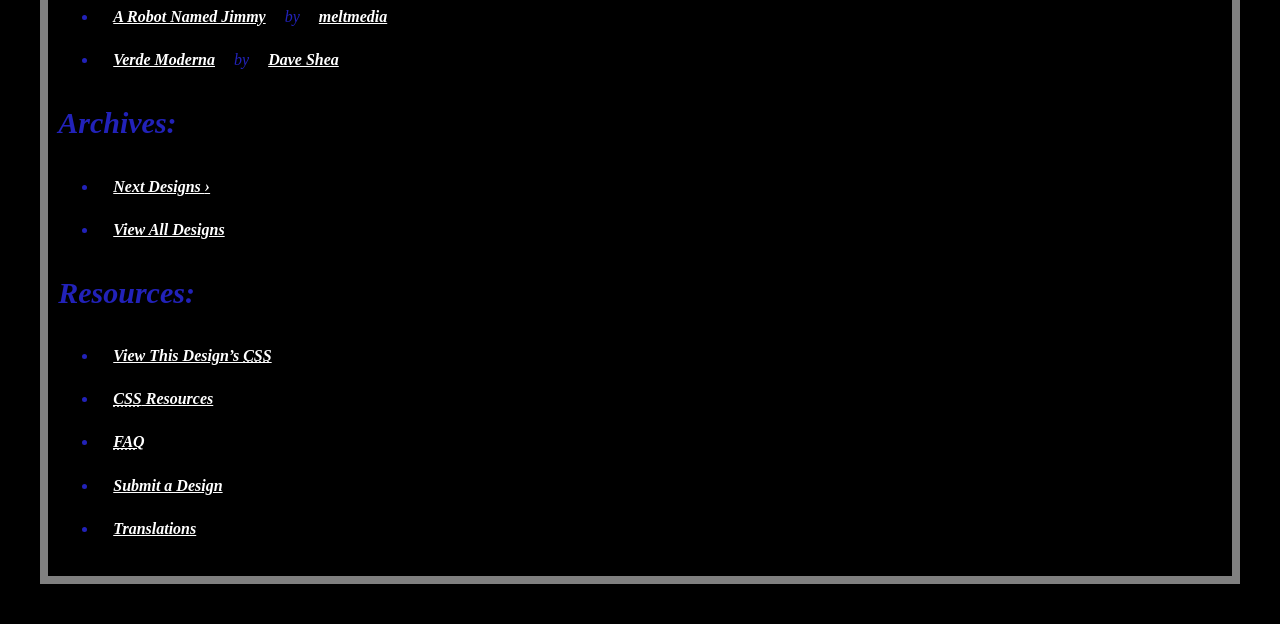
==== commit a42a81e9: "Switched index link back to style.css" ====
--- a/index.html
+++ b/index.html
@@ -3,7 +3,7 @@
 <head>
 	<meta charset="utf-8">
 	<title>CSS Zen Garden: The Beauty of CSS Design</title>
-	<link rel="stylesheet" media="screen" href="style2.css">
+	<link rel="stylesheet" media="screen" href="style.css">
 	<meta name="viewport" content="width=device-width, initial-scale=1.0">
 </head>
 
--- a/style.css
+++ b/style.css
@@ -0,0 +1,80 @@
+@import url('https://fonts.googleapis.com/css?family=Noto+Serif:400,400i,700|Roboto+Condensed:400,700|Roboto+Mono&display=swap');
+/*
+	font-family: 'Roboto Condensed', sans-serif;
+	font-family: 'Roboto Mono', monospace;
+	font-family: 'Noto Serif', serif;
+*/
+a {
+    color: white; /* Set color of the links to white */
+    display: inline-block; /* Set display to inline-block */
+    padding: 10px 15px; /* Added padding to the links */
+    font-weight: bold; /* Made the text bold */
+}
+a:hover {
+    background-color: rgb(34, 34, 185); /* Changed the color when you hover over the links */
+    border-radius: 7px; /* Increase border radius on hover */
+    text-decoration: none; /* Change text decoration on hover so it removes the underline */
+}
+body {
+    font-family: 'Noto Serif', serif; /* Set font family */
+    background-color: black; /* Set background color to black */
+    color: rgb(34, 34, 185); /* Set the text color to a blue color */
+    font-style: italic; /* Made the text italic */
+    line-height: 145%; /* Set the line height to 145% */
+}
+header {
+    font-size: 35px; /* header font size set at 35px */
+    padding: 20px; /* Added 20 pixels of padding */
+    border: 8px solid grey; /* Added gray border */
+    margin: 1%; /* Added margin around the header */
+    
+}
+p {
+ font-size: 20px; /* Set the p font size to 20 px */
+}
+h3 {
+    font-size: 30px; /* Set the h3 font size to 30px */
+}
+.summary, .preamble, .explanation, .participation, .benefits, .requirements, .sidebar, footer {
+    padding: 10px; /* Added padding */
+    border: 8px solid grey; /* Added grey border */
+    margin: 1%; /* Added margin */
+}
+abbr {
+    color: white; /* Set the abbr text color to white */
+}
+abbr:hover {
+    background-color: rgb(34, 34, 185); /* Set background color to blue when hover over abbr */
+    border-radius: 7px; /* Round the corners on hover */
+    text-decoration: none; /* Set the text decoration to none*/
+}
+p::first-letter {
+    font-size: 25px; /* font size of the first letter of p */
+    font-weight: bold; /* Made the first letter of p bold */
+    margin-right: 1px; /* Added margin to the right of the first letter of p */
+    line-height: 2; /* Set the line height at 2 for the first letter of p */
+}
+.page-wrapper {
+    display: grid; /* Define as grid container */
+    grid-template-columns: 1fr; /* single column grid layout */
+    margin: 0 auto; /* Center the grid on the page */
+    max-width: 1400px; /* Maximum width of the page */
+    padding: 20px; /* Add padding */
+}
+.intro {
+    grid-column: 1 / -1; /* Spans .intro across both columns of the grid */
+}
+.preamble {
+    grid-column: 1 / -1; /* Spans .preamble across both columns of the grid */
+}
+.main.supporting {
+    grid-column: 1 / -1; /* Spans .main.supporting across both columns of the grid */
+}
+.sidebar {
+    grid-column: 1 / -1; /* Spans .sidebar across both columns of the grid */
+}
+footer {
+    grid-column: 1 / -1; /* Span across both columns */
+    text-align: center; /* Center align the footer text */
+    margin-top: 30px; /* Added some margin above the footer */
+}
